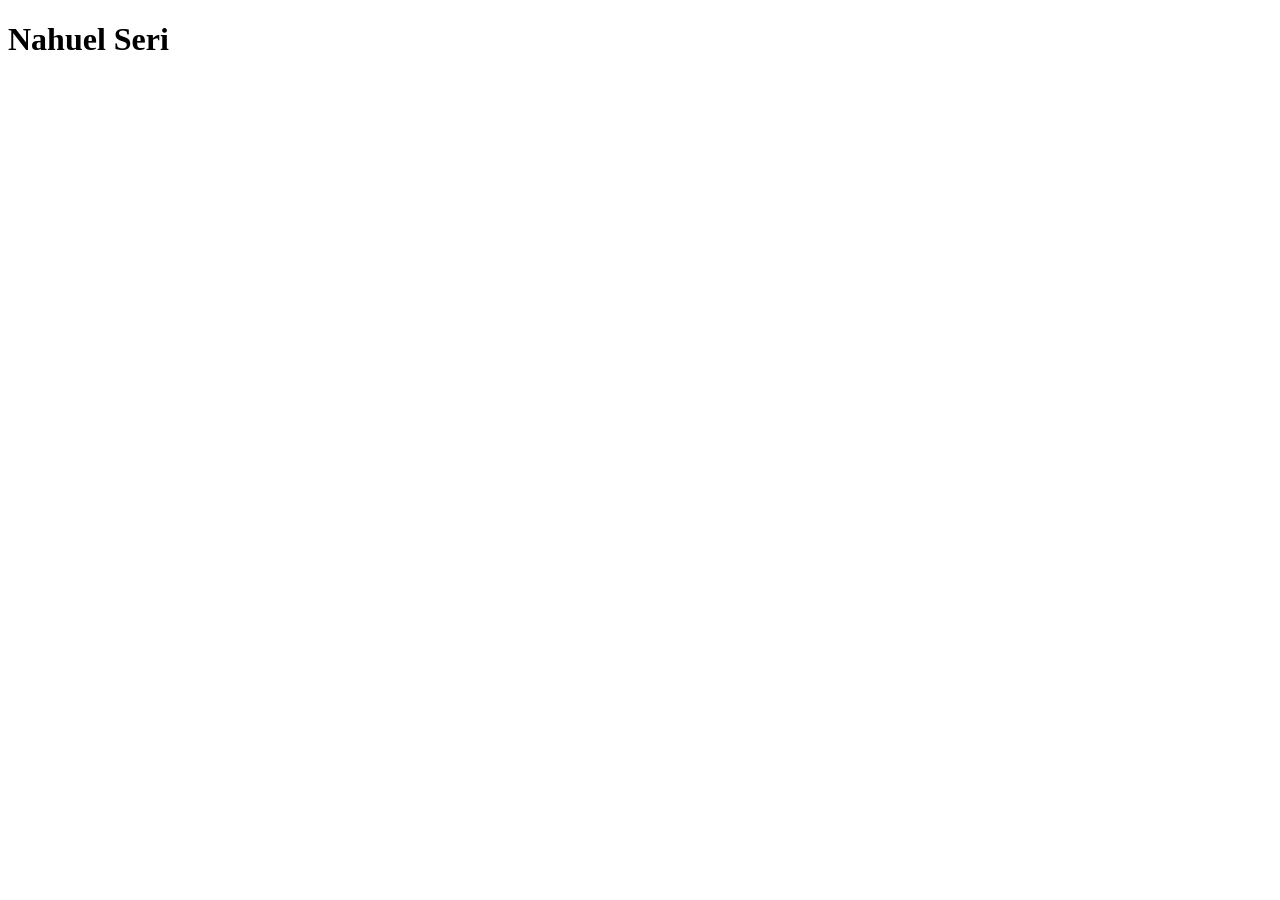
==== FrontEnd/Clase2/index.html @ 15f83b63 "clase 2" ====
<!DOCTYPE html>
<html lang="en">
<head>
    <meta charset="UTF-8">
    <meta name="viewport" content="width=device-width, initial-scale=1.0">
    <title>Document</title>
</head>
<body>
    <h1>Nahuel Seri</h1>
</body>
</html>
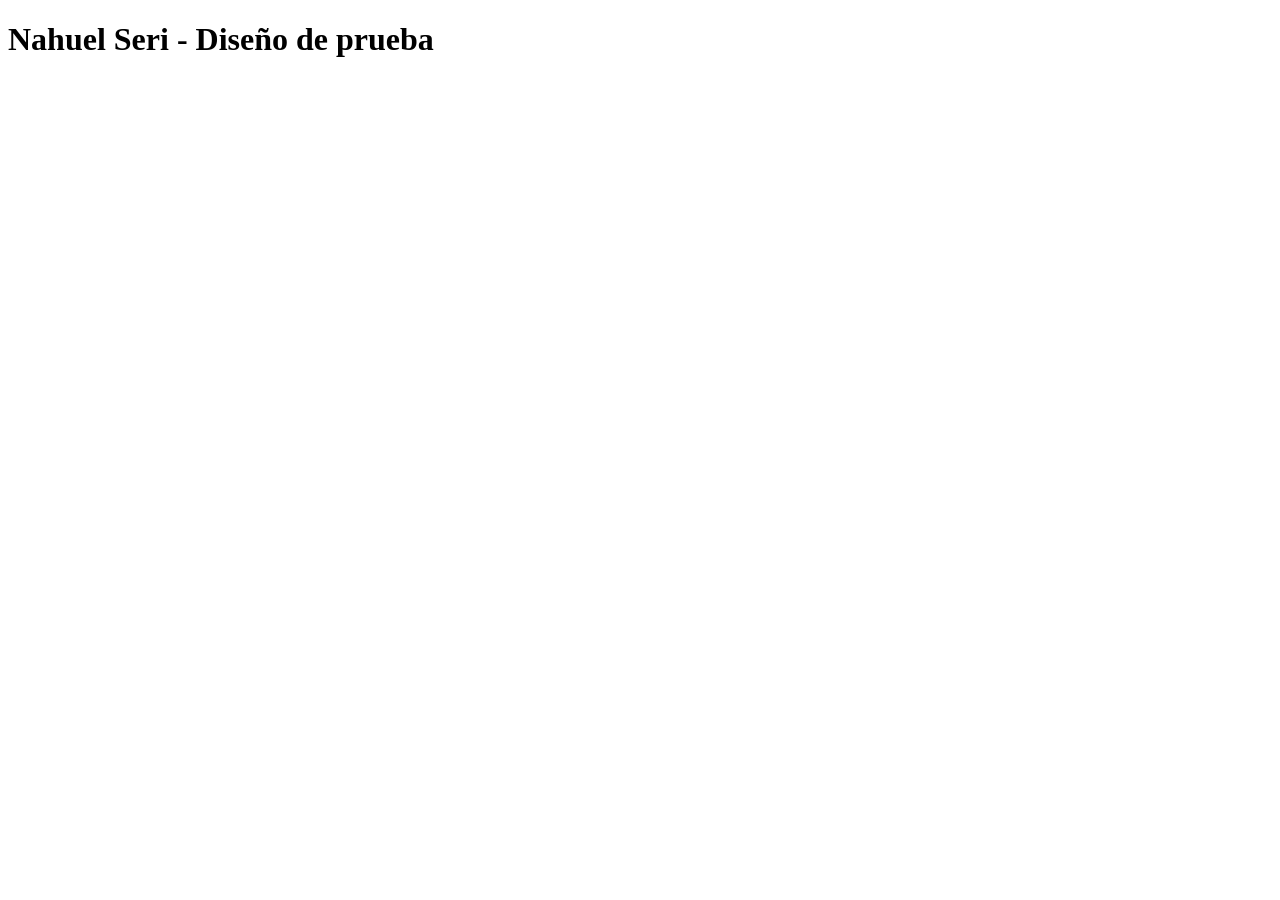
==== commit 94e8fe39: "cambio de prueba" ====
--- a/FrontEnd/Clase2/index.html
+++ b/FrontEnd/Clase2/index.html
@@ -6,6 +6,6 @@
     <title>Document</title>
 </head>
 <body>
-    <h1>Nahuel Seri</h1>
+    <h1>Nahuel Seri - Diseño de prueba</h1>
 </body>
 </html>
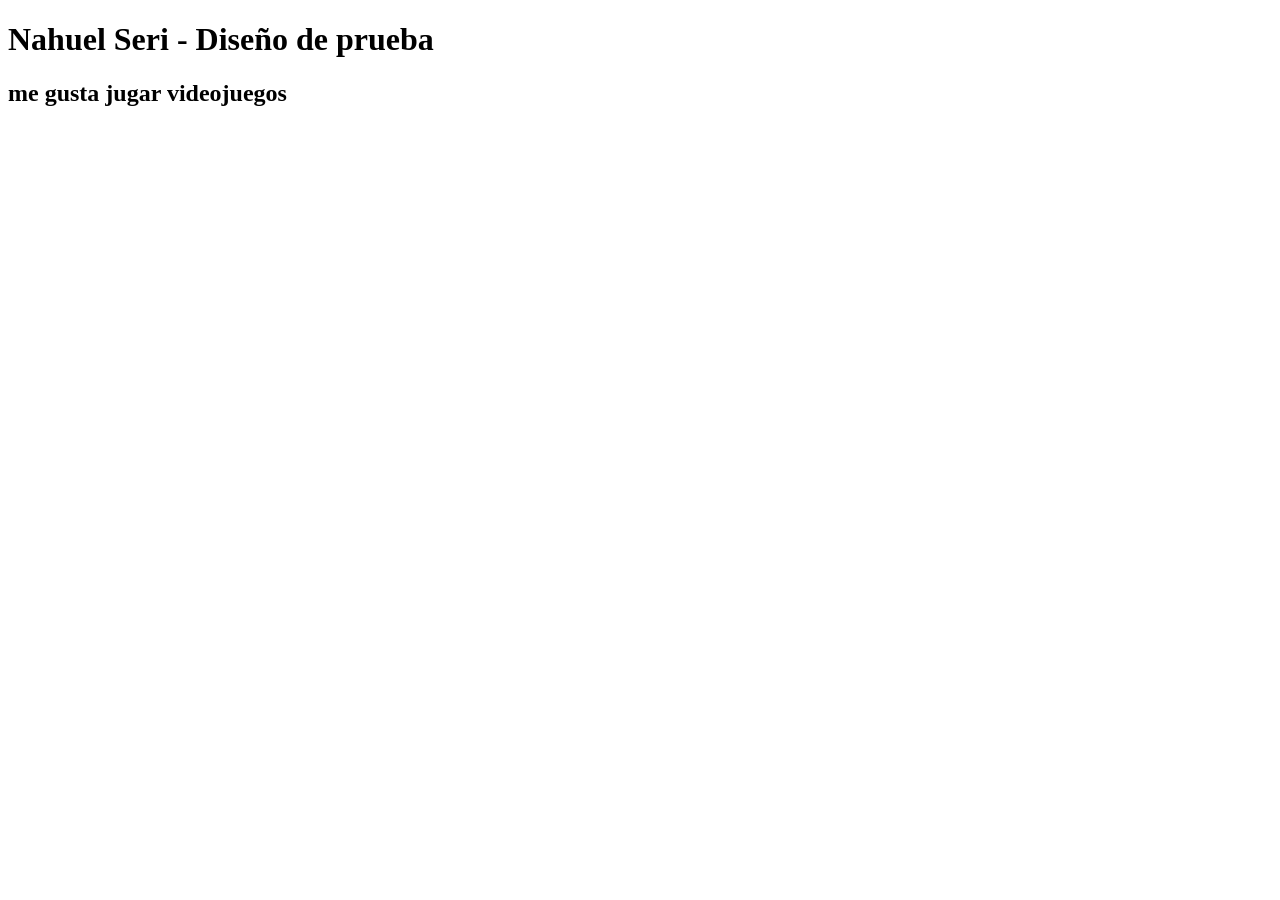
==== commit fb7cda9b: "prueba de commit" ====
--- a/FrontEnd/Clase2/index.html
+++ b/FrontEnd/Clase2/index.html
@@ -7,5 +7,6 @@
 </head>
 <body>
     <h1>Nahuel Seri - Diseño de prueba</h1>
+    <h2>me gusta jugar videojuegos</h2>
 </body>
 </html>
